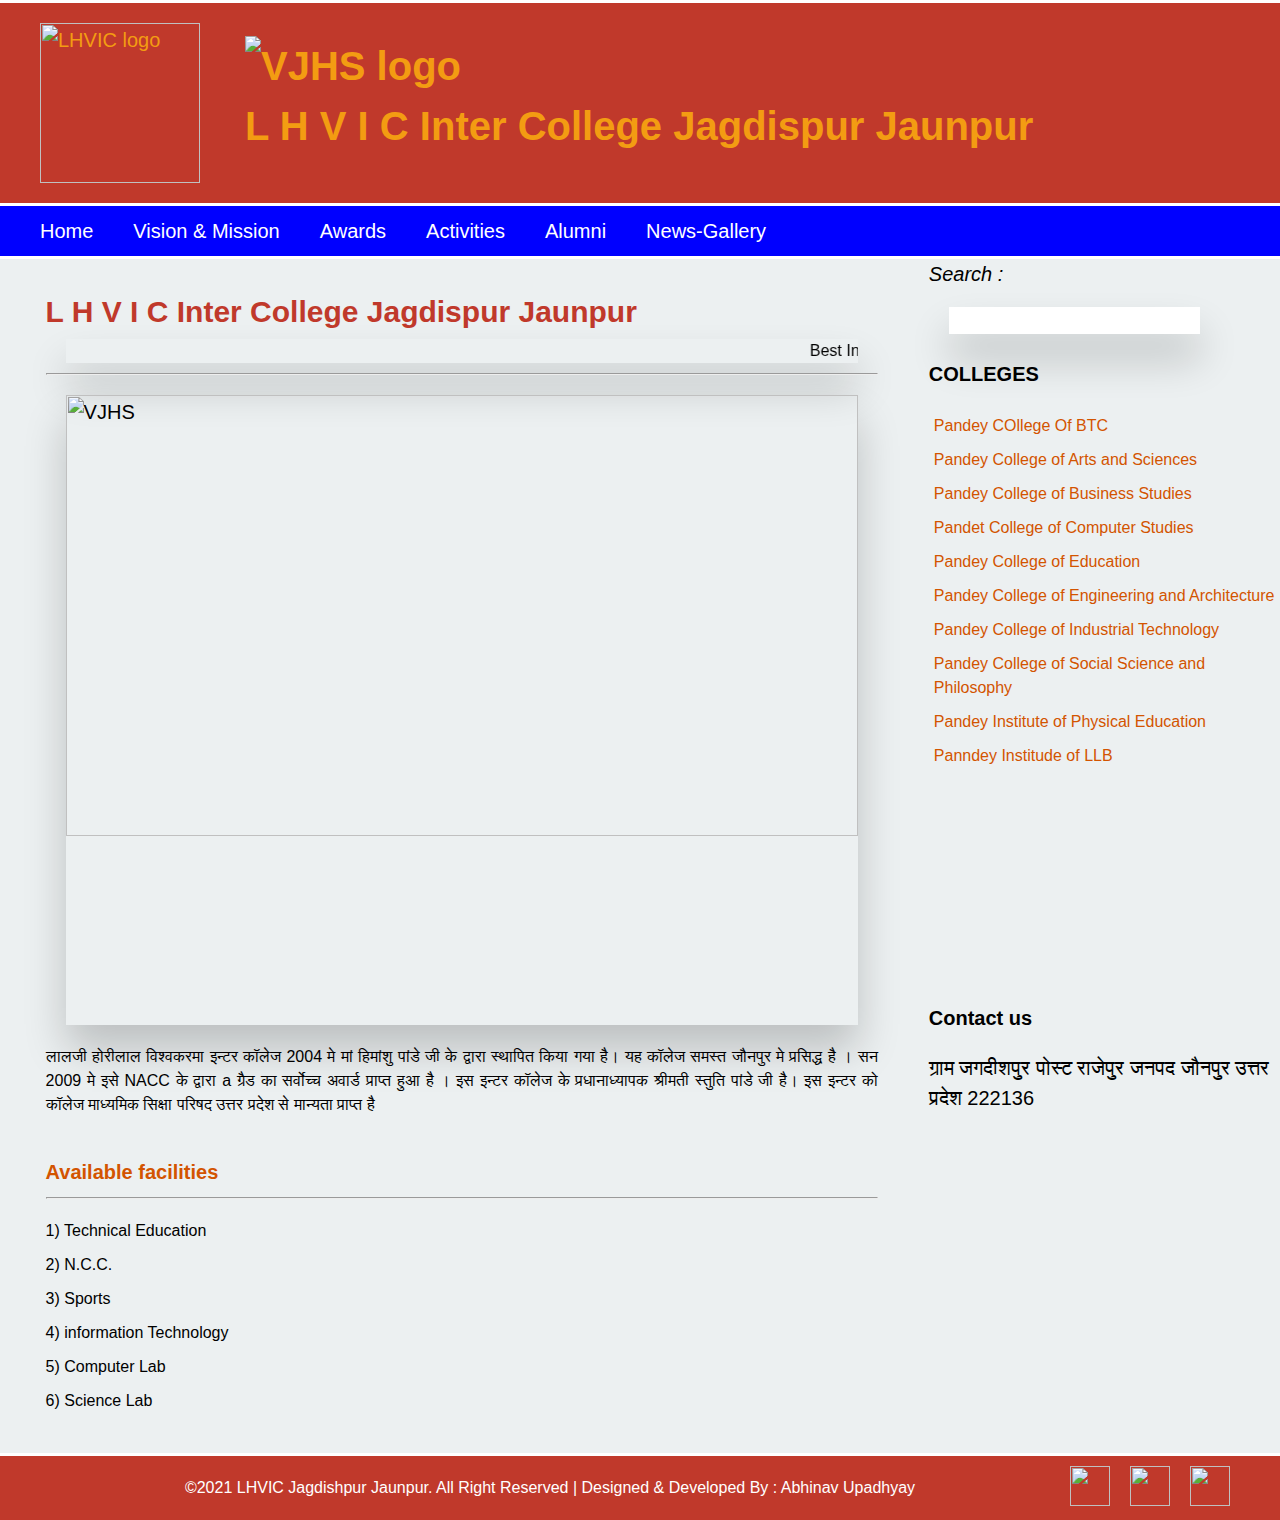
==== index.html @ a9542c9f "initial commit" ====
<!DOCTYPE hmtl>
<html>

<head>
    <title>LHVIC Sirkoni</title>
    <meta charset="utf-8">
    <link rel="stylesheet" href="css/style.css">
</head>

<body>
    <div class="wrapper">
        <header>
            <div class="container">
                <img id="logo" src="images/logo5.jpg" alt="LHVIC logo">
                <h1>
                    <img id="logo1" src="images/logo.jpg" alt="VJHS logo" style="margin-top: 8px;">
                    <br>
                    L H V I  C
                    Inter College Jagdispur Jaunpur</h1>
            </div>
        </header>

        <nav>
            <div class="container">
                <ul>
                    <li><a href="index.html">Home</a>
                    <li><a href="vision.html">Vision & Mission</a></li>
                    <li><a href="awards.html">Awards</a></li>
                    <li><a href="actiivties.html">Activities</a></li>
                    <li><a href="alumini.html">Alumni</a></li>
                    <li><a href="gallery.html">News-Gallery</a></li>
                </ul>
            </div>
        </nav>

        <section id="main">
            <div class="container">
                <article id="main-content">
                    <br>
                    <h1> L H V I  C
                    Inter College Jagdispur Jaunpur</h1>
                    <p class="table-wrapper">
                    <marquee> Best Inter College in Jagdishpur Jaunpur (Principle Mr. Himanshu Pandey) . #Stay Home...#Stay Safe...
                    </marquee></p>
                    <hr>

                    <div class="table-wrapper">
                        <img id="logo3" src="images/n1.jpg" alt="VJHS"></div>
                    <p>लालजी होरीलाल विश्वकरमा  इन्टर कॉलेज 2004 मे मां  हिमांशु पांडे  जी के द्वारा स्थापित  किया गया है। यह कॉलेज समस्त  जौनपुर मे प्रसिद्ध  है । सन  2009 मे इसे NACC के द्वारा a  ग्रैड का सर्वोच्च अवार्ड प्राप्त हुआ है । इस इन्टर कॉलेज के प्रधानाध्यापक श्रीमती  स्तुति पांडे जी है। इस  इन्टर को कॉलेज माध्यमिक सिक्षा परिषद उत्तर  प्रदेश से मान्यता प्राप्त है  </p>
                    
                    <br>
                    <h2>Available facilities</h2>
                    <hr>
                    <p>1) Technical Education </p>
                    <p>2) N.C.C.</p>
                    <p>3) Sports</p>
                    <p>4) information Technology </p>
                    <p>5) Computer Lab</p>
                    <p>6) Science Lab</p>
                    <br>

                </article>

                <aside> 
                        <label style="font-style: oblique;">Search :</label>
                        <input class="table-wrapper" type="text">
                
                    <h2>COLLEGES</h2>
                    <ul>
                        <li><a href="#">Pandey COllege Of BTC</a></li>
                        <li><a href="#">Pandey College of Arts and Sciences</a></li>
                        <li><a href="#">Pandey College of Business Studies</a></li>
                        <li><a href="#">Pandet College of Computer Studies</a></li>
                        <li><a href="#">Pandey College of Education</a></li>
                        <li><a href="#">Pandey College of Engineering and Architecture</a></li>
                        <li><a href="#">Pandey College of Industrial Technology</a></li>
                        <li><a href="#">Pandey College of Social Science and Philosophy</a></li>
                        <li><a href="#">Pandey Institute of Physical Education</a></li>
                        <li><a href="#">Panndey Institude of LLB</a></li>
                    </ul><br>
                    
                    <h2>Contact us</h2>
                     <tr>
                                    <td>ग्राम  जगदीशपुर  पोस्ट राजेपुर जनपद जौनपुर  उत्तर  प्रदेश 222136</td>

                                </tr>
                        
                </aside>


            </div>

        </section>

        <footer>
            <div class="container">
                <a
                    href="https://www.google.com/search?q=v+j+high+school+nandgaon&rlz=1C1CHBD_enIN883IN883&hl=en&source=lnms&sa=X&ved=0ahUKEwjLyJiws6LqAhVCJHIKHfR-CAoQ_AUICSgA&biw=1745&bih=836&dpr=1.1"><img><img
                        src="images/icons8-google-48.png"></a>
                <a href="https://www.facebook.com/vjhighschoolnandgaon1918/"><img src="images/icons8-facebook-48.png">
                </a>
                <a href="https://www.youtube.com/watch?v=9uSjXbdkkFc"><img src="images/icons8-play-button-48.png"></a>
                <p>&copy;2021 LHVIC Jagdishpur Jaunpur. All Right Reserved | Designed &amp; Developed By : Abhinav Upadhyay</p>
            </div>

    </div>
    </footer>
    </div>
</body>

</html>
---- css/style.css ----
* {
    padding: 0;
    margin: 0;
}

body {
    background-image: url('../images/bg.png');
    width: 100%;
    height: 100%;
    font-family: 'Verdana', 'Arial', sans-serif;
    font-size: 1.25em;
    line-height: 1.5;
}

.wrapper {
    width: 100%;
    margin: auto;
}

.container {
    margin-left: 20px;
    padding-right:12px;
    margin-top: 3px;
    width: 100%;
    overflow: hidden;
}  

header {
    background-color: #c0392b;
    color: #f39c12;
    min-height: 200px;
}

header #logo {
    float: left;
    width: 160px;
    margin: 20px;
}

header h1 {
    float: left;
            font-size: 2em;
            margin-top: 25px;
    margin-left: 25px;
}

header p {
    float: left;
    font-size: 1em;
    font-style: italic;
    margin-top: 10px;
}

nav {
    background-color: blue;
}


nav li {
    float: left;
    list-style-type: none;
}

nav a {
    display: block;
    text-decoration: none;
    color: #ffffff;
    padding: 10px;
    padding-left: 20px;
    padding-right: 20px;
}

nav li > ul {
    display: none;
    position: absolute;
    width: 150px;
    background-color: green;
}

nav li > ul a {
    width: 130px;
    display: block;
}

nav li:hover > ul {
    display: block;
}

nav a:hover {
    background-color: blue;
}

/* Table Styles */

.table-wrapper{
    margin: 5px 20px 20px;
    box-shadow: 0px 25px 40px rgba( 0, 0, 0, 0.2 );
}

.fl-table {
    border-radius: 5px;
    font-size: 12px;
    font-weight: normal;
    border: none;
    border-collapse: collapse;
    width: 100%;
    max-width: 100%;
    white-space: nowrap;
    background-color: white;
}

.fl-table td, .fl-table th {
    text-align: center;
    padding: 10px;
}

.fl-table td {
    border-right: 1px solid #f8f8f8;
    font-size: 12px;
}

.fl-table thead th {
    color: #ffffff;
    background:  #d35400;
}


.fl-table thead th:nth-child(odd) {
    color: #ffffff;
    background: #2c3e50;
}

.fl-table tr:nth-child(even) {
    background: #F8F8F8;
}

#main {
    background-color: #ecf0f1;
}


#main-content {
    float: left;
    width: 65%;
    margin-left: 2%;
    margin-right: 2%;
    text-align: justify;
}

#main-content h1 {
    font-size: 1.5em;
    color: #c0392b;
}

#main-content h2 {
    font-size: 1em;
    color: #d35400;
    margin-bottom: 10px;
}
#main-content img{
    width: 100%;
    height: 70%;
}
#main-content #pic{
    margin: 2px;
    width: 400px;
    height: 250px;
}
#main-content #gallery{
    float: left;
    width: auto;
}

#main-content p {
    font-size: 0.8em;
    margin-bottom: 10px;
}

hr {
    margin-bottom: 20px;
}

aside {
    margin-left: 1%;
    margin-right: 1%;
    float: right;
    width: 28%;
}

aside input[type="text" ] {
    width: 70%;
    height: 3%;
    padding: 5px 0px;
    border: thin;
    margin-top: 5%;
}

aside h2 {
    font-size: 1em;
    margin-top: 5px;
    margin-bottom: 20px;
}

aside h2:last-child {
    margin-top: 200px;
}

aside li {
    list-style-type: none;
}

aside a {
    display: block;
    text-decoration: none;
    font-size: 0.8em;
    color: #d35400;
    padding: 5px ;
}

aside a:hover {
    background-color: #e67e22;
    color: #ffffff;
}


aside #logo {
    margin-right: 2%;
    float: left ;
    width: 490px;
    height: 200px;
}


footer {
    background-color: #c0392b;
    color: #ffffff;
    font-size: 0.8em;
    margin-bottom: 10px;
}

footer img {
    display: block;
    float: right;
    margin: 10px;
    width: 40px;
}

footer p {
    text-align: center;
    margin: 20px;
}
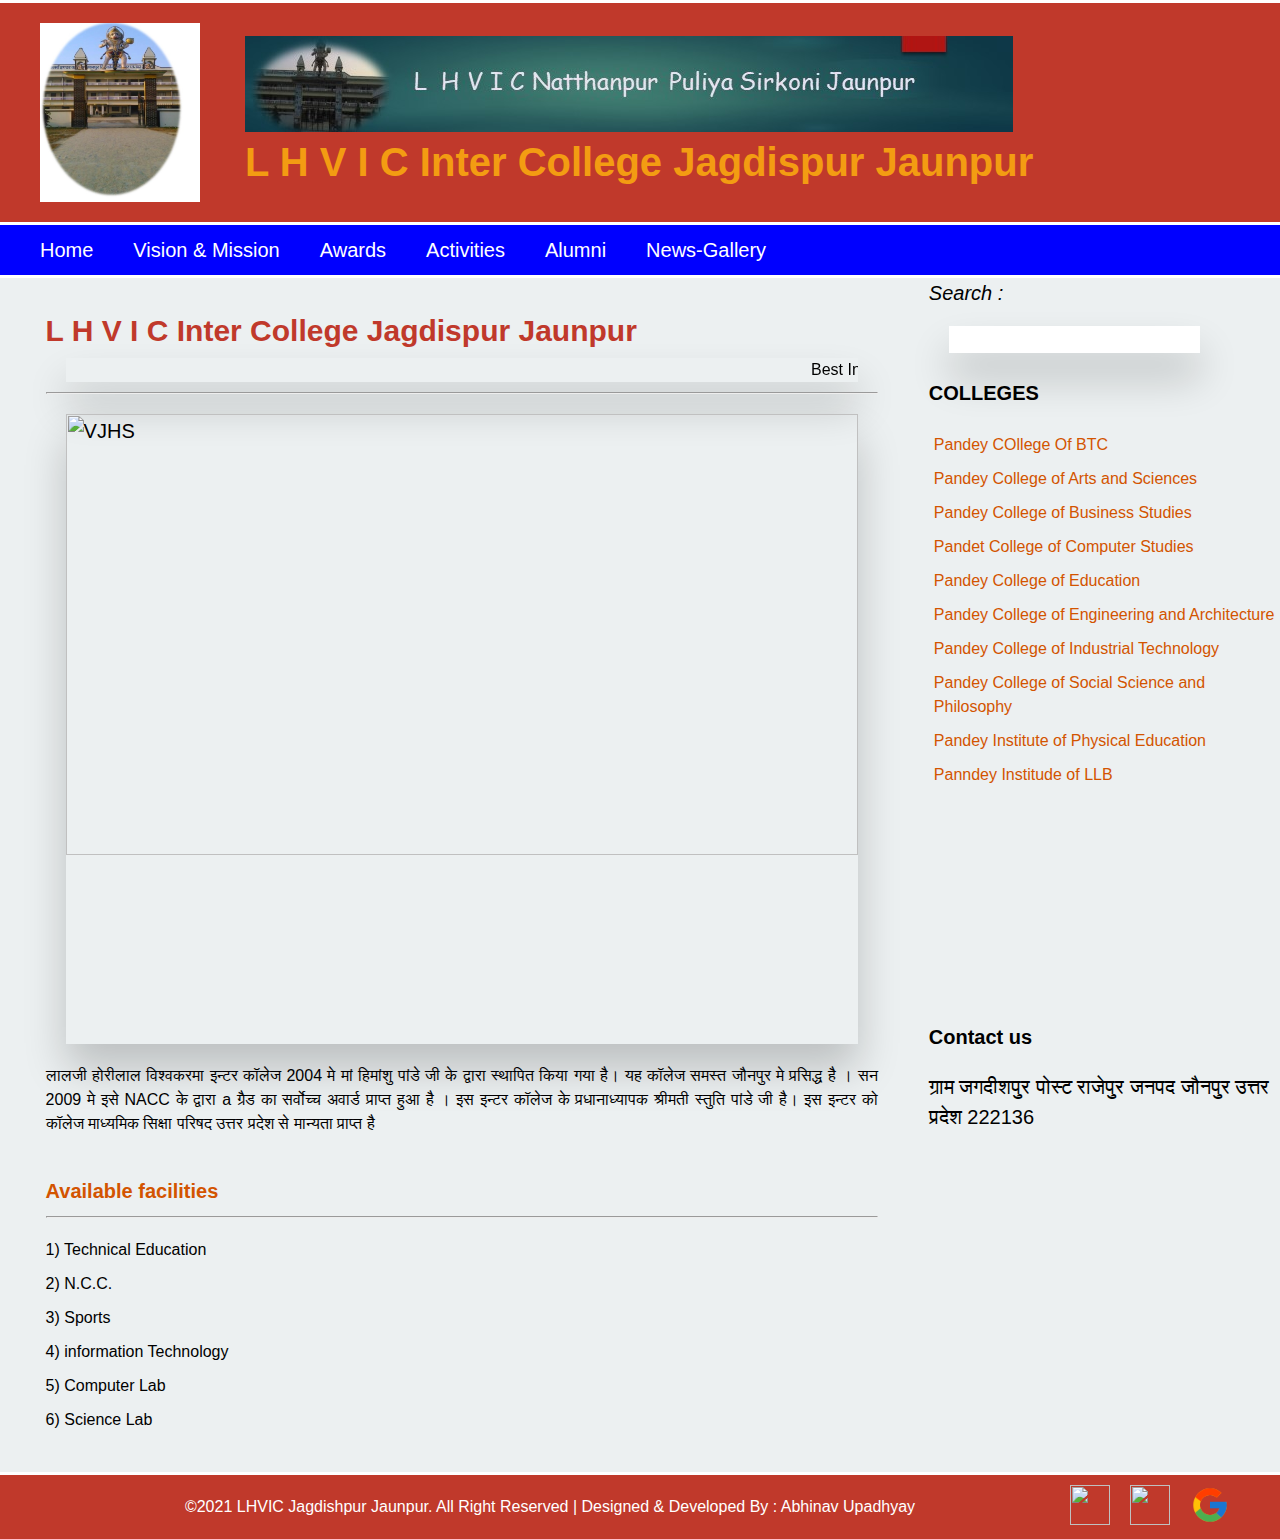
==== commit 51c3e566: "Update index.html" ====
--- a/index.html
+++ b/index.html
@@ -11,9 +11,9 @@
     <div class="wrapper">
         <header>
             <div class="container">
-                <img id="logo" src="images/logo5.jpg" alt="LHVIC logo">
+                <img id="logo" src="Images/logo5.jpg" alt="LHVIC logo">
                 <h1>
-                    <img id="logo1" src="images/logo.jpg" alt="VJHS logo" style="margin-top: 8px;">
+                    <img id="logo1" src="Images/logo.jpg" alt="VJHS logo" style="margin-top: 8px;">
                     <br>
                     L H V I  C
                     Inter College Jagdispur Jaunpur</h1>
@@ -96,7 +96,7 @@
             <div class="container">
                 <a
                     href="https://www.google.com/search?q=v+j+high+school+nandgaon&rlz=1C1CHBD_enIN883IN883&hl=en&source=lnms&sa=X&ved=0ahUKEwjLyJiws6LqAhVCJHIKHfR-CAoQ_AUICSgA&biw=1745&bih=836&dpr=1.1"><img><img
-                        src="images/icons8-google-48.png"></a>
+                        src="Images/icons8-google-48.png"></a>
                 <a href="https://www.facebook.com/vjhighschoolnandgaon1918/"><img src="images/icons8-facebook-48.png">
                 </a>
                 <a href="https://www.youtube.com/watch?v=9uSjXbdkkFc"><img src="images/icons8-play-button-48.png"></a>
@@ -108,4 +108,4 @@
     </div>
 </body>
 
-</html>+</html>
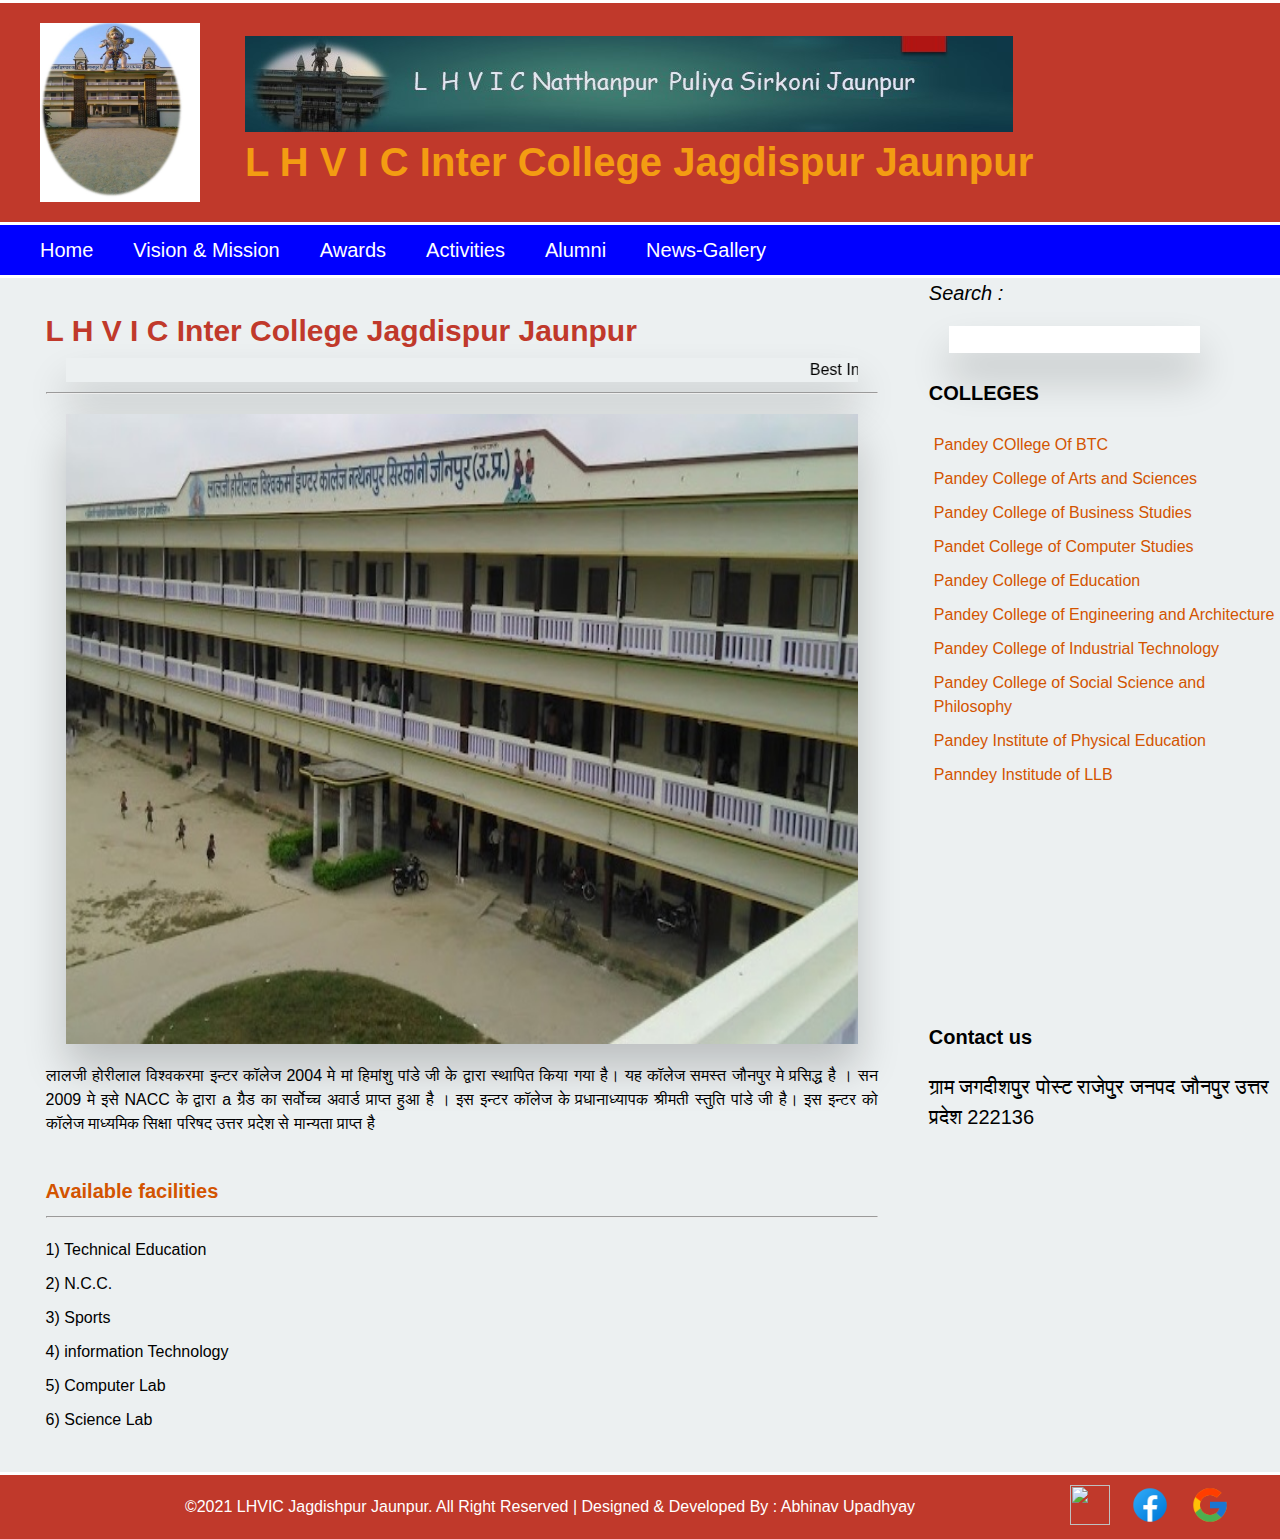
==== commit 6ac3a81f: "Update index.html" ====
--- a/index.html
+++ b/index.html
@@ -45,7 +45,7 @@
                     <hr>
 
                     <div class="table-wrapper">
-                        <img id="logo3" src="images/n1.jpg" alt="VJHS"></div>
+                        <img id="logo3" src="Images/n1.jpg" alt="VJHS"></div>
                     <p>लालजी होरीलाल विश्वकरमा  इन्टर कॉलेज 2004 मे मां  हिमांशु पांडे  जी के द्वारा स्थापित  किया गया है। यह कॉलेज समस्त  जौनपुर मे प्रसिद्ध  है । सन  2009 मे इसे NACC के द्वारा a  ग्रैड का सर्वोच्च अवार्ड प्राप्त हुआ है । इस इन्टर कॉलेज के प्रधानाध्यापक श्रीमती  स्तुति पांडे जी है। इस  इन्टर को कॉलेज माध्यमिक सिक्षा परिषद उत्तर  प्रदेश से मान्यता प्राप्त है  </p>
                     
                     <br>
@@ -97,7 +97,7 @@
                 <a
                     href="https://www.google.com/search?q=v+j+high+school+nandgaon&rlz=1C1CHBD_enIN883IN883&hl=en&source=lnms&sa=X&ved=0ahUKEwjLyJiws6LqAhVCJHIKHfR-CAoQ_AUICSgA&biw=1745&bih=836&dpr=1.1"><img><img
                         src="Images/icons8-google-48.png"></a>
-                <a href="https://www.facebook.com/vjhighschoolnandgaon1918/"><img src="images/icons8-facebook-48.png">
+                <a href="https://www.facebook.com/vjhighschoolnandgaon1918/"><img src="Images/icons8-facebook-48.png">
                 </a>
                 <a href="https://www.youtube.com/watch?v=9uSjXbdkkFc"><img src="images/icons8-play-button-48.png"></a>
                 <p>&copy;2021 LHVIC Jagdishpur Jaunpur. All Right Reserved | Designed &amp; Developed By : Abhinav Upadhyay</p>
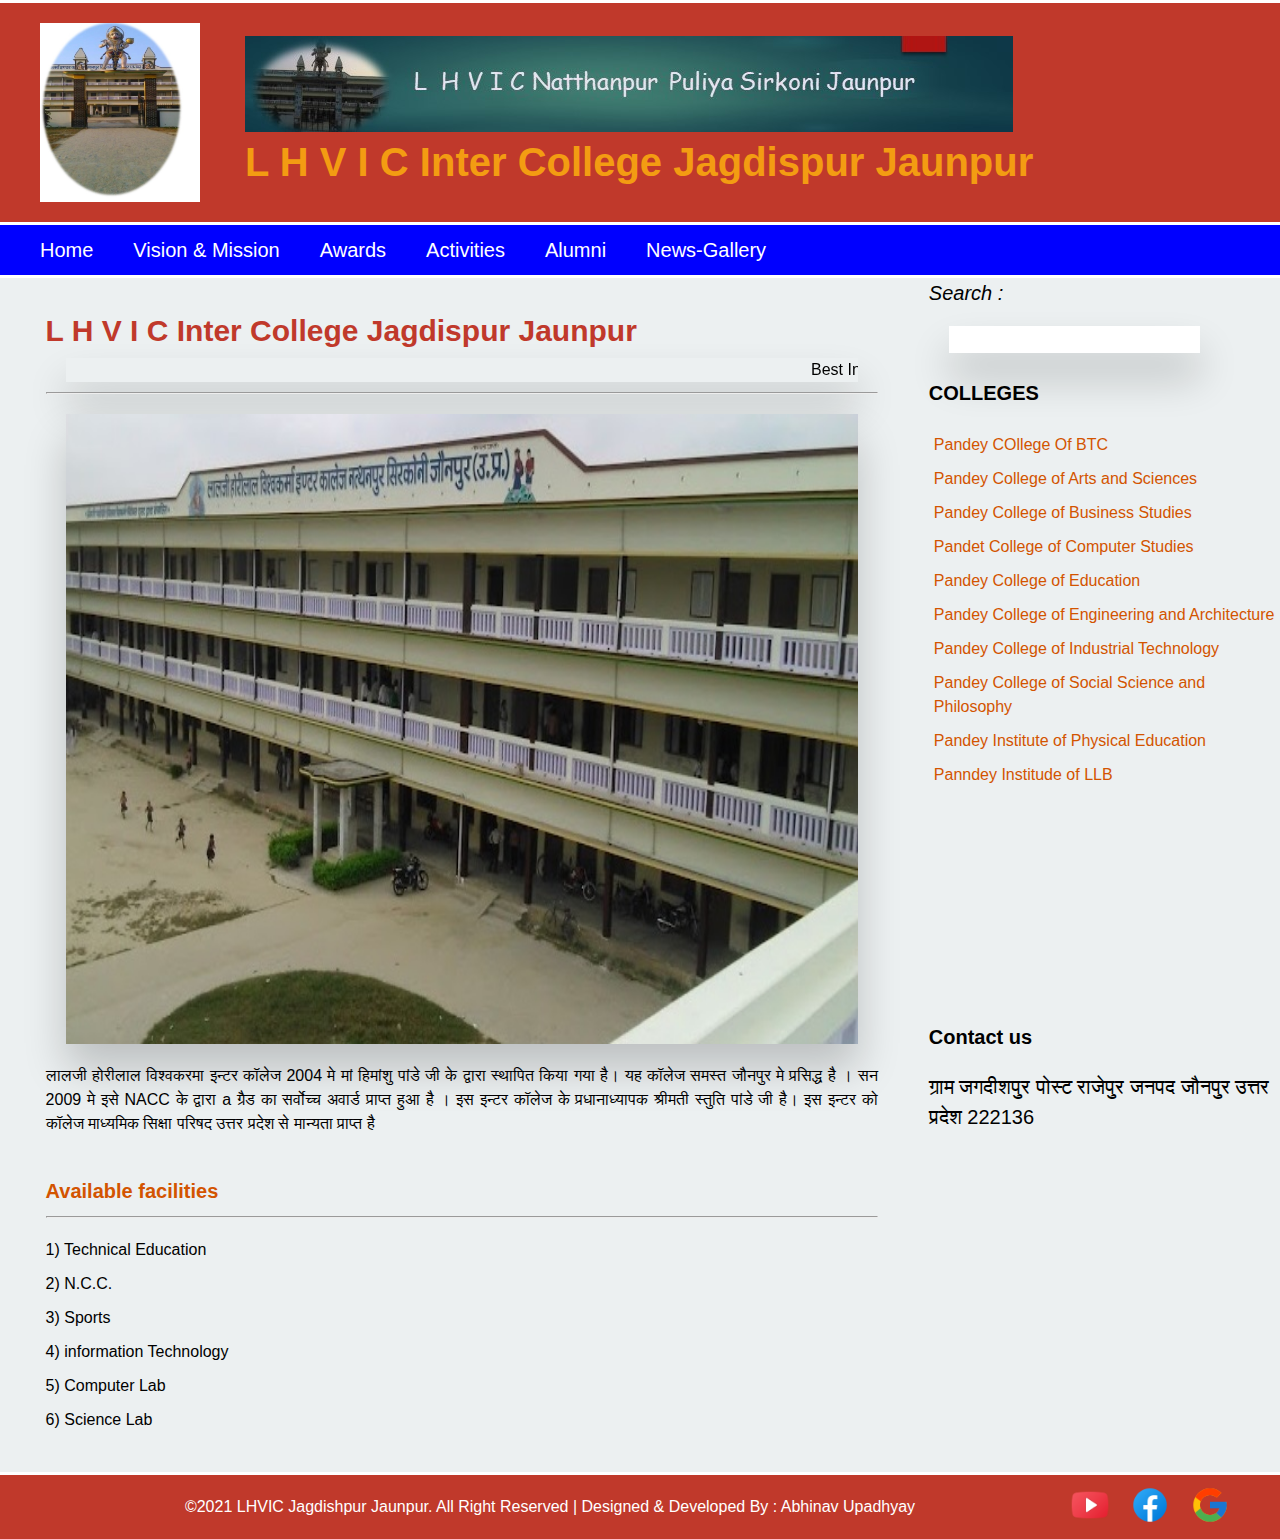
==== commit 2fccecb5: "Update index.html" ====
--- a/index.html
+++ b/index.html
@@ -99,7 +99,7 @@
                         src="Images/icons8-google-48.png"></a>
                 <a href="https://www.facebook.com/vjhighschoolnandgaon1918/"><img src="Images/icons8-facebook-48.png">
                 </a>
-                <a href="https://www.youtube.com/watch?v=9uSjXbdkkFc"><img src="images/icons8-play-button-48.png"></a>
+                <a href="https://www.youtube.com/watch?v=9uSjXbdkkFc"><img src="Images/icons8-play-button-48.png"></a>
                 <p>&copy;2021 LHVIC Jagdishpur Jaunpur. All Right Reserved | Designed &amp; Developed By : Abhinav Upadhyay</p>
             </div>
 
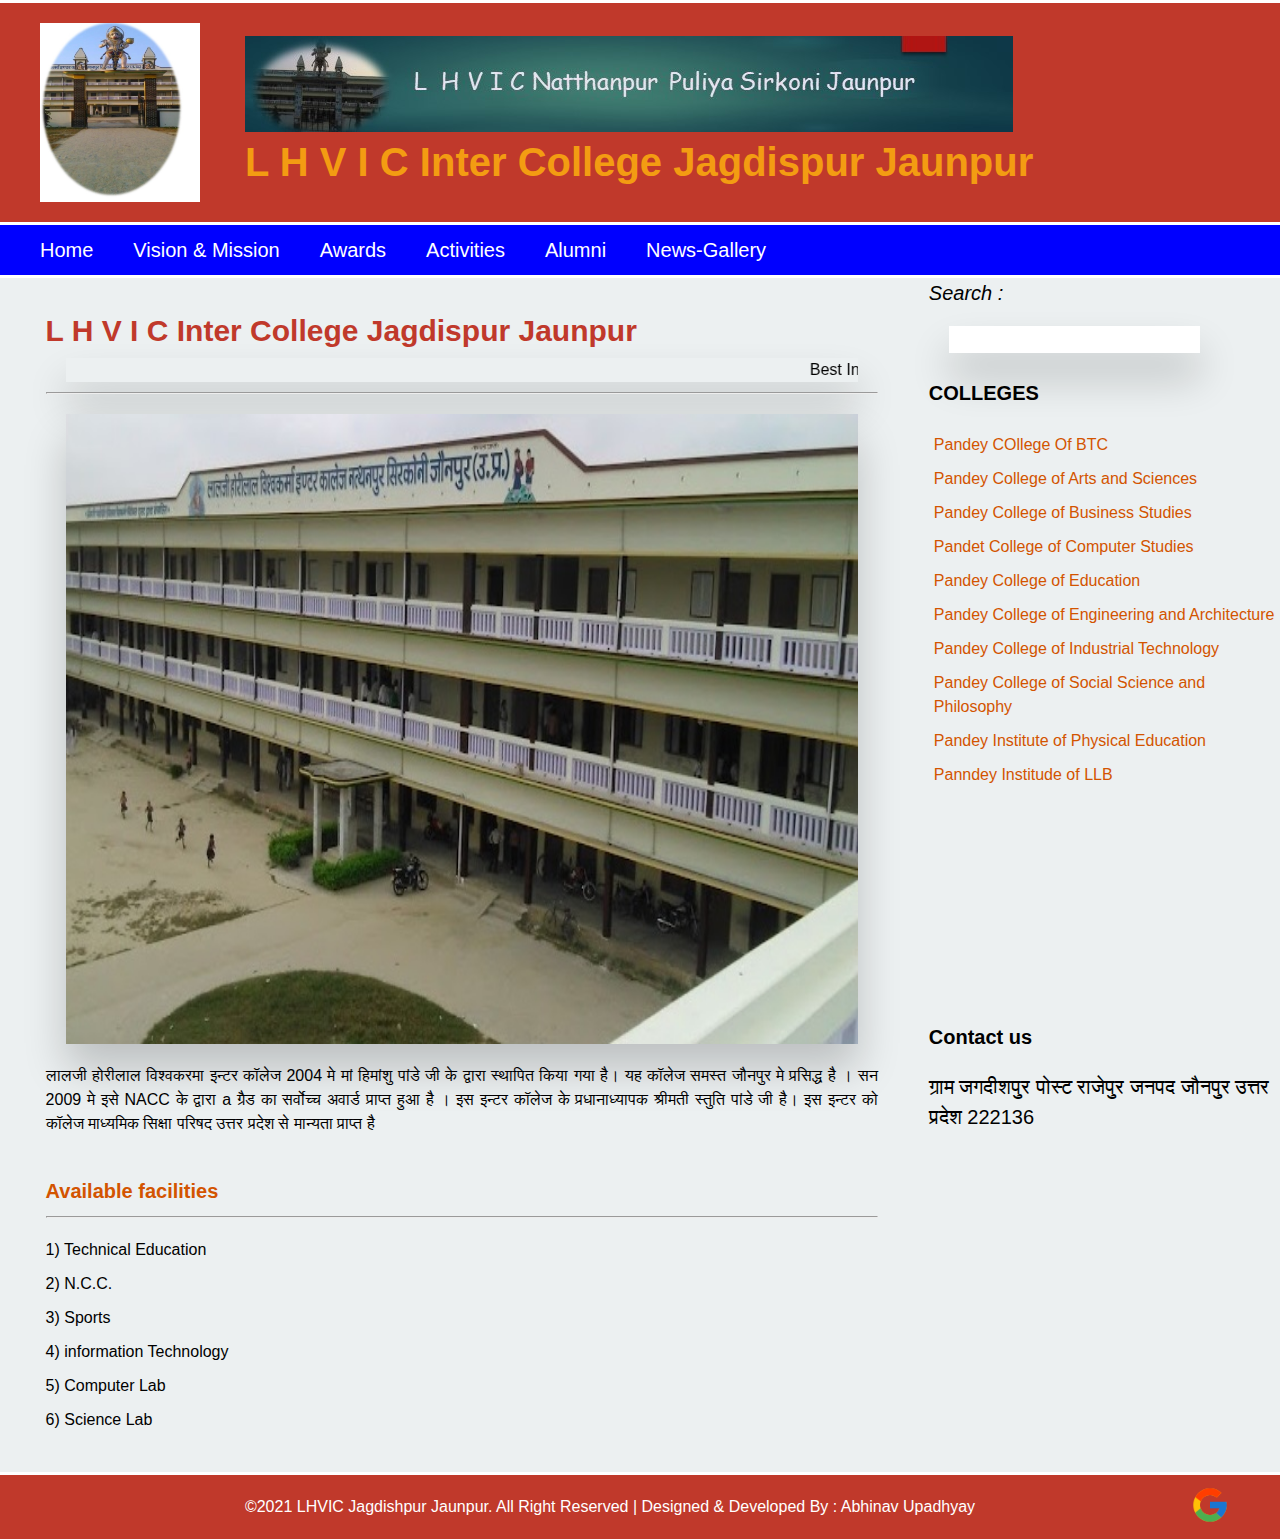
==== commit a3b56a7c: "Update index.html" ====
--- a/index.html
+++ b/index.html
@@ -95,11 +95,11 @@
         <footer>
             <div class="container">
                 <a
-                    href="https://www.google.com/search?q=v+j+high+school+nandgaon&rlz=1C1CHBD_enIN883IN883&hl=en&source=lnms&sa=X&ved=0ahUKEwjLyJiws6LqAhVCJHIKHfR-CAoQ_AUICSgA&biw=1745&bih=836&dpr=1.1"><img><img
+                    href=""><img><img
                         src="Images/icons8-google-48.png"></a>
-                <a href="https://www.facebook.com/vjhighschoolnandgaon1918/"><img src="Images/icons8-facebook-48.png">
+                <a href="">
                 </a>
-                <a href="https://www.youtube.com/watch?v=9uSjXbdkkFc"><img src="Images/icons8-play-button-48.png"></a>
+                <a href=""></a>
                 <p>&copy;2021 LHVIC Jagdishpur Jaunpur. All Right Reserved | Designed &amp; Developed By : Abhinav Upadhyay</p>
             </div>
 
